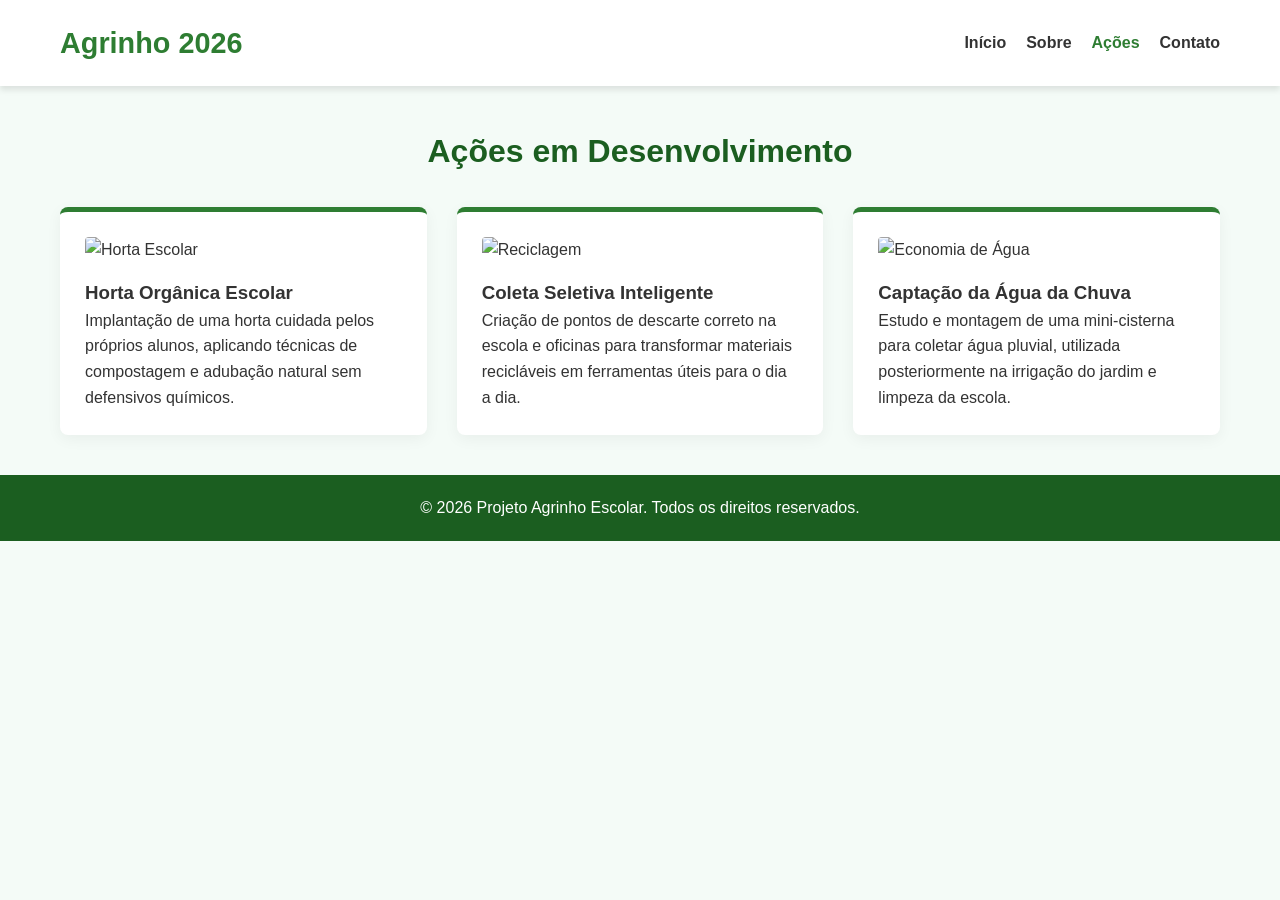
==== acoes.html @ 70734312 "Create acoes.html" ====
<!DOCTYPE html>
<html lang="pt-BR">
<head>
    <meta charset="UTF-8">
    <meta name="viewport" content="width=device-width, initial-scale=1.0">
    <title>Projeto Agrinho 2026 | Nossas Ações</title>
    <link rel="stylesheet" href="style.css">
</head>
<body>

    <header>
        <nav class="navbar">
            <div class="logo">
                <h1>Agrinho <span>2026</span></h1>
            </div>
            <ul class="nav-links">
                <li><a href="index.html">Início</a></li>
                <li><a href="sobre.html">Sobre</a></li>
                <li><a href="acoes.html" class="active">Ações</a></li>
                <li><a href="contato.html">Contato</a></li>
            </ul>
        </nav>
    </header>

    <main class="container">
        <h2 class="section-title">Ações em Desenvolvimento</h2>
        <div class="grid">
            <div class="card">
                <img src="https://picsum.photos/400/300?garden" alt="Horta Escolar">
                <h3>Horta Orgânica Escolar</h3>
                <p>Implantação de uma horta cuidada pelos próprios alunos, aplicando técnicas de compostagem e adubação natural sem defensivos químicos.</p>
            </div>
            <div class="card">
                <img src="https://picsum.photos/400/300?recycle" alt="Reciclagem">
                <h3>Coleta Seletiva Inteligente</h3>
                <p>Criação de pontos de descarte correto na escola e oficinas para transformar materiais recicláveis em ferramentas úteis para o dia a dia.</p>
            </div>
            <div class="card">
                <img src="https://picsum.photos/400/300?water" alt="Economia de Água">
                <h3>Captação da Água da Chuva</h3>
                <p>Estudo e montagem de uma mini-cisterna para coletar água pluvial, utilizada posteriormente na irrigação do jardim e limpeza da escola.</p>
            </div>
        </div>
    </main>

    <footer>
        <p>&copy; 2026 Projeto Agrinho Escolar. Todos os direitos reservados.</p>
    </footer>

    <script src="script.js"></script>
</body>
</html>
---- style.css ----
/* Configurações Gerais */
:root {
    --primary-color: #2e7d32; /* Verde Agrinho */
    --secondary-color: #81c784;
    --dark-color: #1b5e20;
    --text-color: #333333;
    --light-bg: #f4fbf7;
    --white: #ffffff;
}

* {
    margin: 0;
    padding: 0;
    box-sizing: border-box;
    font-family: 'Segoe UI', Tahoma, Geneva, Verdana, sans-serif;
}

body {
    background-color: var(--light-bg);
    color: var(--text-color);
    line-height: 1.6;
}

/* Cabeçalho e Menu de Navegação */
header {
    background-color: var(--white);
    box-shadow: 0 4px 6px rgba(0,0,0,0.1);
    position: sticky;
    top: 0;
    z-index: 1000;
}

.navbar {
    display: flex;
    justify-content: space-between;
    align-items: center;
    max-width: 1200px;
    margin: 0 auto;
    padding: 20px;
}

.logo h1 {
    color: var(--primary-color);
    font-size: 1.8rem;
}

.nav-links {
    display: flex;
    list-style: none;
}

.nav-links li {
    margin-left: 20px;
}

.nav-links a {
    text-decoration: none;
    color: var(--text-color);
    font-weight: 600;
    transition: color 0.3s;
}

.nav-links a:hover, .nav-links a.active {
    color: var(--primary-color);
}

/* Banner Principal (Hero) */
.hero {
    background: linear-gradient(rgba(0, 0, 0, 0.5), rgba(0, 0, 0, 0.5)), url('https://picsum.photos/1920/1080?agriculture') no-repeat center center/cover;
    height: 60vh;
    display: flex;
    flex-direction: column;
    justify-content: center;
    align-items: center;
    text-align: center;
    color: var(--white);
    padding: 20px;
}

.hero h2 {
    font-size: 3rem;
    margin-bottom: 10px;
}

.hero p {
    font-size: 1.2rem;
    max-width: 600px;
}

/* Seções de Conteúdo */
.container {
    max-width: 1200px;
    margin: 40px auto;
    padding: 0 20px;
}

.section-title {
    text-align: center;
    color: var(--dark-color);
    margin-bottom: 30px;
    font-size: 2rem;
}

/* Grid de Recursos (Cards) */
.grid {
    display: grid;
    grid-template-columns: repeat(auto-fit, minmax(300px, 1fr));
    gap: 30px;
}

.card {
    background: var(--white);
    padding: 25px;
    border-radius: 8px;
    box-shadow: 0 4px 15px rgba(0,0,0,0.05);
    border-top: 5px solid var(--primary-color);
    transition: transform 0.3s;
}

.card:hover {
    transform: translateY(-5px);
}

.card img {
    width: 100%;
    height: 200px;
    object-fit: cover;
    border-radius: 4px;
    margin-bottom: 15px;
}

/* Formulário de Contato */
.contact-form {
    background: var(--white);
    padding: 30px;
    border-radius: 8px;
    max-width: 600px;
    margin: 0 auto;
    box-shadow: 0 4px 15px rgba(0,0,0,0.05);
}

.form-group {
    margin-bottom: 20px;
}

.form-group label {
    display: block;
    margin-bottom: 5px;
    font-weight: 600;
}

.form-group input, .form-group textarea {
    width: 100%;
    padding: 10px;
    border: 1px solid #ccc;
    border-radius: 4px;
}

button {
    background-color: var(--primary-color);
    color: var(--white);
    padding: 12px 25px;
    border: none;
    border-radius: 4px;
    cursor: pointer;
    font-weight: bold;
    width: 100%;
    transition: background 0.3s;
}

button:hover {
    background-color: var(--dark-color);
}

/* Rodapé */
footer {
    background-color: var(--dark-color);
    color: var(--white);
    text-align: center;
    padding: 20px;
    margin-top: 40px;
}

/* Responsividade Básica */
@media (max-width: 768px) {
    .navbar { flex-direction: column; }
    .nav-links { margin-top: 15px; }
    .hero h2 { font-size: 2rem; }
}
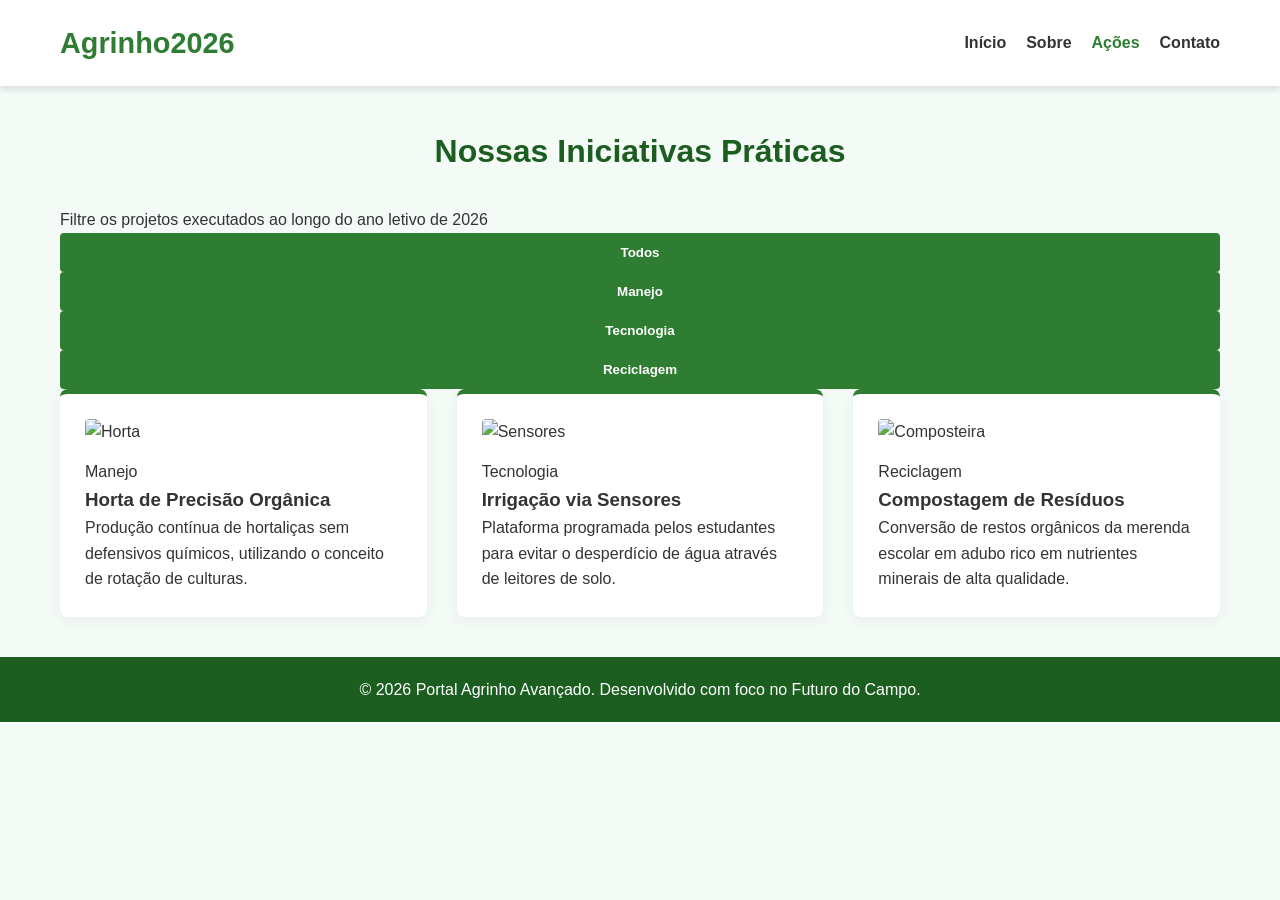
==== commit d0cf3e37: "Update acoes.html" ====
--- a/acoes.html
+++ b/acoes.html
@@ -3,7 +3,7 @@
 <head>
     <meta charset="UTF-8">
     <meta name="viewport" content="width=device-width, initial-scale=1.0">
-    <title>Projeto Agrinho 2026 | Nossas Ações</title>
+    <title>Agrinho 2026 | Portfólio de Ações</title>
     <link rel="stylesheet" href="style.css">
 </head>
 <body>
@@ -11,9 +11,12 @@
     <header>
         <nav class="navbar">
             <div class="logo">
-                <h1>Agrinho <span>2026</span></h1>
+                <h1>Agrinho<span>2026</span></h1>
             </div>
-            <ul class="nav-links">
+            <div class="menu-toggle" id="mobile-menu">
+                <span></span><span></span><span></span>
+            </div>
+            <ul class="nav-links" id="nav-list">
                 <li><a href="index.html">Início</a></li>
                 <li><a href="sobre.html">Sobre</a></li>
                 <li><a href="acoes.html" class="active">Ações</a></li>
@@ -23,28 +26,46 @@
     </header>
 
     <main class="container">
-        <h2 class="section-title">Ações em Desenvolvimento</h2>
-        <div class="grid">
-            <div class="card">
-                <img src="https://picsum.photos/400/300?garden" alt="Horta Escolar">
-                <h3>Horta Orgânica Escolar</h3>
-                <p>Implantação de uma horta cuidada pelos próprios alunos, aplicando técnicas de compostagem e adubação natural sem defensivos químicos.</p>
+        <h2 class="section-title">Nossas Iniciativas Práticas</h2>
+        <p class="section-subtitle">Filtre os projetos executados ao longo do ano letivo de 2026</p>
+
+        <div class="filter-container">
+            <button class="filter-btn active" data-filter="all">Todos</button>
+            <button class="filter-btn" data-filter="manejo">Manejo</button>
+            <button class="filter-btn" data-filter="tecnologia">Tecnologia</button>
+            <button class="filter-btn" data-filter="reciclagem">Reciclagem</button>
+        </div>
+
+        <div class="grid" id="portfolio-grid">
+            <div class="card" data-category="manejo">
+                <div class="card-image-wrapper"><img src="https://picsum.photos/600/400?garden" alt="Horta"></div>
+                <div class="card-content">
+                    <span class="category-badge">Manejo</span>
+                    <h3>Horta de Precisão Orgânica</h3>
+                    <p>Produção contínua de hortaliças sem defensivos químicos, utilizando o conceito de rotação de culturas.</p>
+                </div>
             </div>
-            <div class="card">
-                <img src="https://picsum.photos/400/300?recycle" alt="Reciclagem">
-                <h3>Coleta Seletiva Inteligente</h3>
-                <p>Criação de pontos de descarte correto na escola e oficinas para transformar materiais recicláveis em ferramentas úteis para o dia a dia.</p>
+            <div class="card" data-category="tecnologia">
+                <div class="card-image-wrapper"><img src="https://picsum.photos/600/400?code" alt="Sensores"></div>
+                <div class="card-content">
+                    <span class="category-badge">Tecnologia</span>
+                    <h3>Irrigação via Sensores</h3>
+                    <p>Plataforma programada pelos estudantes para evitar o desperdício de água através de leitores de solo.</p>
+                </div>
             </div>
-            <div class="card">
-                <img src="https://picsum.photos/400/300?water" alt="Economia de Água">
-                <h3>Captação da Água da Chuva</h3>
-                <p>Estudo e montagem de uma mini-cisterna para coletar água pluvial, utilizada posteriormente na irrigação do jardim e limpeza da escola.</p>
+            <div class="card" data-category="reciclagem">
+                <div class="card-image-wrapper"><img src="https://picsum.photos/600/400?compost" alt="Composteira"></div>
+                <div class="card-content">
+                    <span class="category-badge">Reciclagem</span>
+                    <h3>Compostagem de Resíduos</h3>
+                    <p>Conversão de restos orgânicos da merenda escolar em adubo rico em nutrientes minerais de alta qualidade.</p>
+                </div>
             </div>
         </div>
     </main>
 
     <footer>
-        <p>&copy; 2026 Projeto Agrinho Escolar. Todos os direitos reservados.</p>
+        <p>&copy; 2026 Portal Agrinho Avançado. Desenvolvido com foco no Futuro do Campo.</p>
     </footer>
 
     <script src="script.js"></script>
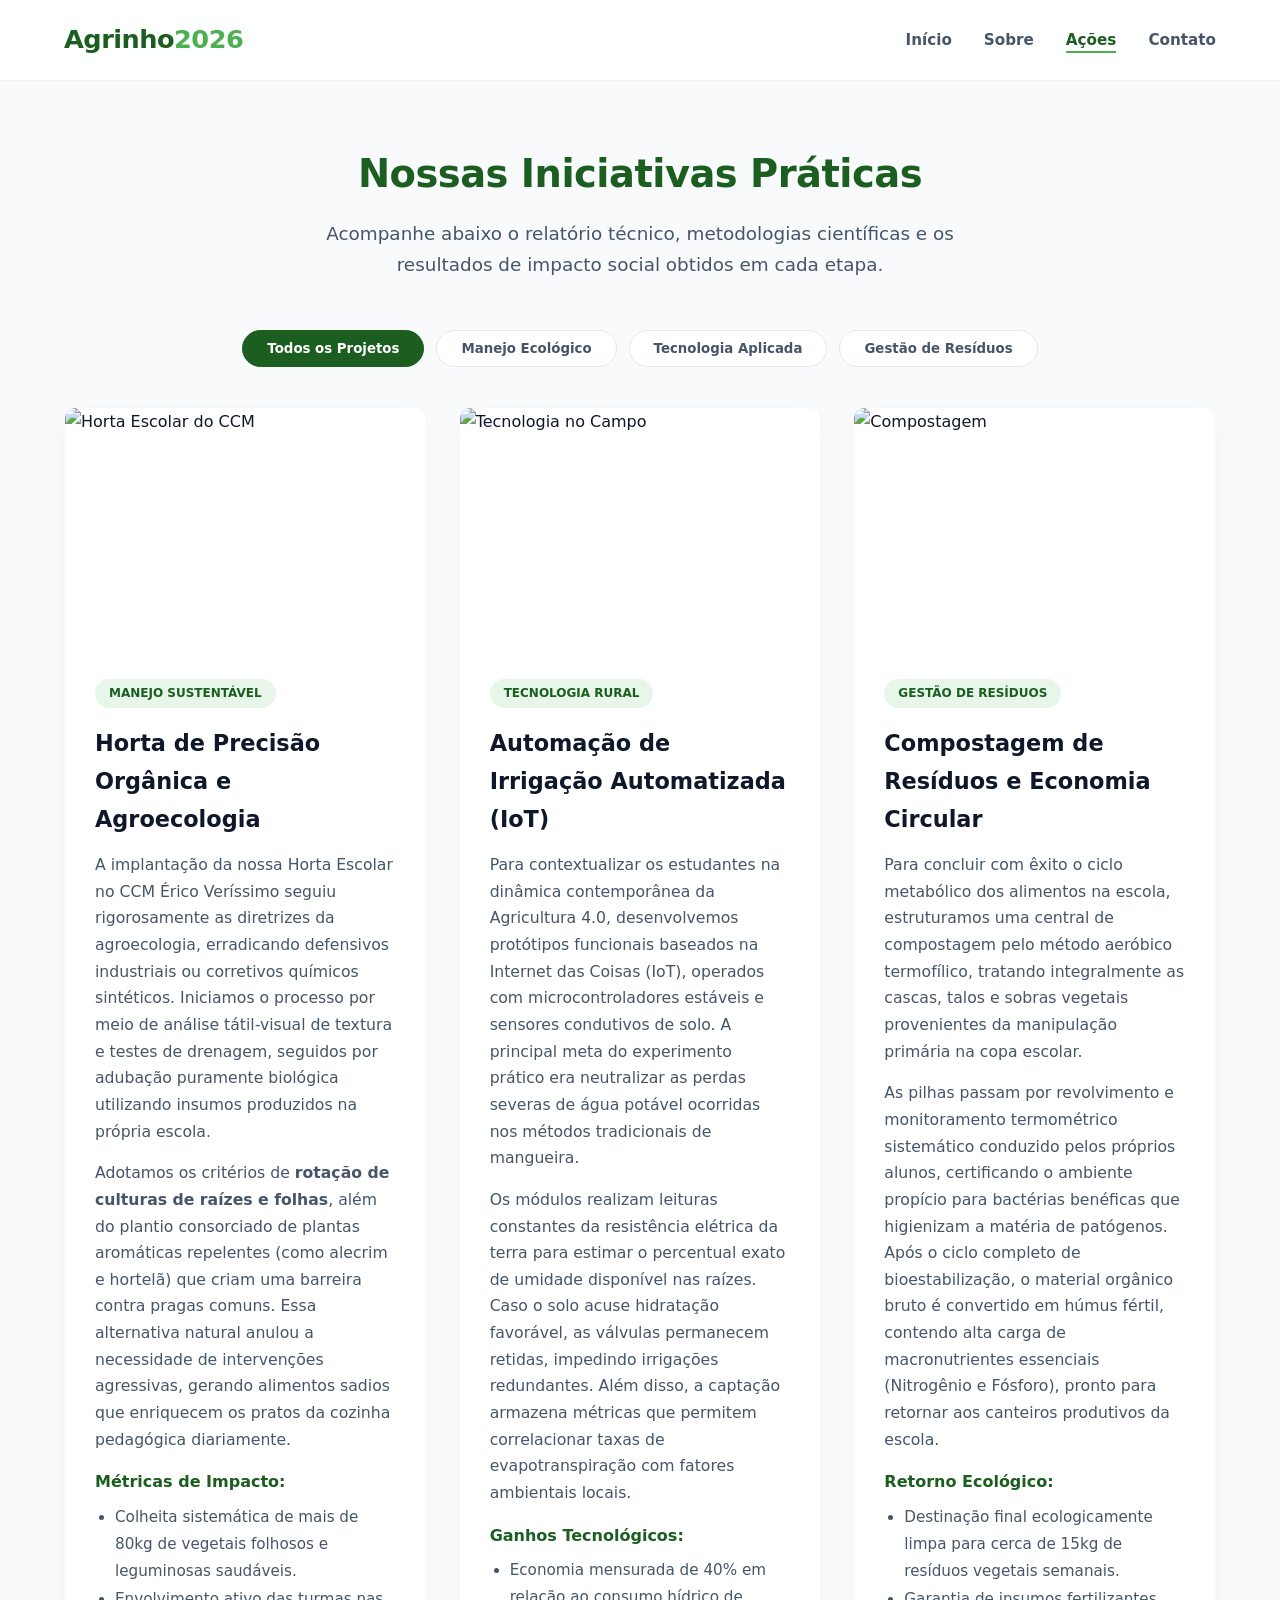
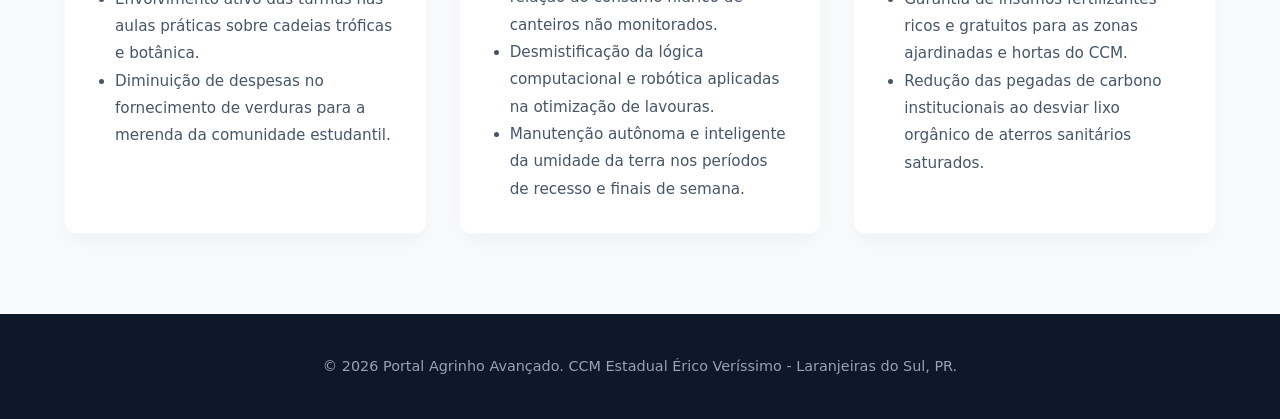
==== commit a67a5410: "Update acoes.html" ====
--- a/acoes.html
+++ b/acoes.html
@@ -3,7 +3,7 @@
 <head>
     <meta charset="UTF-8">
     <meta name="viewport" content="width=device-width, initial-scale=1.0">
-    <title>Agrinho 2026 | Portfólio de Ações</title>
+    <title>Agrinho 2026 | Portfólio de Ações Detalhado</title>
     <link rel="stylesheet" href="style.css">
 </head>
 <body>
@@ -27,45 +27,85 @@
 
     <main class="container">
         <h2 class="section-title">Nossas Iniciativas Práticas</h2>
-        <p class="section-subtitle">Filtre os projetos executados ao longo do ano letivo de 2026</p>
+        <p class="section-subtitle">Acompanhe abaixo o relatório técnico, metodologias científicas e os resultados de impacto social obtidos em cada etapa.</p>
 
         <div class="filter-container">
-            <button class="filter-btn active" data-filter="all">Todos</button>
-            <button class="filter-btn" data-filter="manejo">Manejo</button>
-            <button class="filter-btn" data-filter="tecnologia">Tecnologia</button>
-            <button class="filter-btn" data-filter="reciclagem">Reciclagem</button>
+            <button class="filter-btn active" data-filter="all">Todos os Projetos</button>
+            <button class="filter-btn" data-filter="manejo">Manejo Ecológico</button>
+            <button class="filter-btn" data-filter="tecnologia">Tecnologia Aplicada</button>
+            <button class="filter-btn" data-filter="reciclagem">Gestão de Resíduos</button>
         </div>
 
         <div class="grid" id="portfolio-grid">
+            
             <div class="card" data-category="manejo">
-                <div class="card-image-wrapper"><img src="https://picsum.photos/600/400?garden" alt="Horta"></div>
+                <div class="card-image-wrapper">
+                    <img src="horta.jpg" alt="Horta Escolar do CCM">
+                </div>
                 <div class="card-content">
-                    <span class="category-badge">Manejo</span>
-                    <h3>Horta de Precisão Orgânica</h3>
-                    <p>Produção contínua de hortaliças sem defensivos químicos, utilizando o conceito de rotação de culturas.</p>
+                    <span class="category-badge">Manejo Sustentável</span>
+                    <h3>Horta de Precisão Orgânica e Agroecologia</h3>
+                    
+                    <p>A implantação da nossa Horta Escolar no CCM Érico Veríssimo seguiu rigorosamente as diretrizes da agroecologia, erradicando defensivos industriais ou corretivos químicos sintéticos. Iniciamos o processo por meio de análise tátil-visual de textura e testes de drenagem, seguidos por adubação puramente biológica utilizando insumos produzidos na própria escola.</p>
+                    
+                    <p>Adotamos os critérios de <strong>rotação de culturas de raízes e folhas</strong>, além do plantio consorciado de plantas aromáticas repelentes (como alecrim e hortelã) que criam uma barreira contra pragas comuns. Essa alternativa natural anulou a necessidade de intervenções agressivas, gerando alimentos sadios que enriquecem os pratos da cozinha pedagógica diariamente.</p>
+                    
+                    <strong style="display:block; margin: 15px 0 8px 0; color: var(--primary);">Métricas de Impacto:</strong>
+                    <ul style="margin-left: 20px; color: var(--text-muted); font-size: 0.95rem; line-height: 1.8;">
+                        <li>Colheita sistemática de mais de 80kg de vegetais folhosos e leguminosas saudáveis.</li>
+                        <li>Envolvimento ativo das turmas nas aulas práticas sobre cadeias tróficas e botânica.</li>
+                        <li>Diminuição de despesas no fornecimento de verduras para a merenda da comunidade estudantil.</li>
+                    </ul>
                 </div>
             </div>
+
             <div class="card" data-category="tecnologia">
-                <div class="card-image-wrapper"><img src="https://picsum.photos/600/400?code" alt="Sensores"></div>
+                <div class="card-image-wrapper">
+                    <img src="tecnologia.jpg" alt="Tecnologia no Campo">
+                </div>
                 <div class="card-content">
-                    <span class="category-badge">Tecnologia</span>
-                    <h3>Irrigação via Sensores</h3>
-                    <p>Plataforma programada pelos estudantes para evitar o desperdício de água através de leitores de solo.</p>
+                    <span class="category-badge">Tecnologia Rural</span>
+                    <h3>Automação de Irrigação Automatizada (IoT)</h3>
+                    
+                    <p>Para contextualizar os estudantes na dinâmica contemporânea da Agricultura 4.0, desenvolvemos protótipos funcionais baseados na Internet das Coisas (IoT), operados com microcontroladores estáveis e sensores condutivos de solo. A principal meta do experimento prático era neutralizar as perdas severas de água potável ocorridas nos métodos tradicionais de mangueira.</p>
+                    
+                    <p>Os módulos realizam leituras constantes da resistência elétrica da terra para estimar o percentual exato de umidade disponível nas raízes. Caso o solo acuse hidratação favorável, as válvulas permanecem retidas, impedindo irrigações redundantes. Além disso, a captação armazena métricas que permitem correlacionar taxas de evapotranspiração com fatores ambientais locais.</p>
+                    
+                    <strong style="display:block; margin: 15px 0 8px 0; color: var(--primary);">Ganhos Tecnológicos:</strong>
+                    <ul style="margin-left: 20px; color: var(--text-muted); font-size: 0.95rem; line-height: 1.8;">
+                        <li>Economia mensurada de 40% em relação ao consumo hídrico de canteiros não monitorados.</li>
+                        <li>Desmistificação da lógica computacional e robótica aplicadas na otimização de lavouras.</li>
+                        <li>Manutenção autônoma e inteligente da umidade da terra nos períodos de recesso e finais de semana.</li>
+                    </ul>
                 </div>
             </div>
+
             <div class="card" data-category="reciclagem">
-                <div class="card-image-wrapper"><img src="https://picsum.photos/600/400?compost" alt="Composteira"></div>
+                <div class="card-image-wrapper">
+                    <img src="comunidade.jpg" alt="Compostagem">
+                </div>
                 <div class="card-content">
-                    <span class="category-badge">Reciclagem</span>
-                    <h3>Compostagem de Resíduos</h3>
-                    <p>Conversão de restos orgânicos da merenda escolar em adubo rico em nutrientes minerais de alta qualidade.</p>
+                    <span class="category-badge">Gestão de Resíduos</span>
+                    <h3>Compostagem de Resíduos e Economia Circular</h3>
+                    
+                    <p>Para concluir com êxito o ciclo metabólico dos alimentos na escola, estruturamos uma central de compostagem pelo método aeróbico termofílico, tratando integralmente as cascas, talos e sobras vegetais provenientes da manipulação primária na copa escolar.</p>
+                    
+                    <p>As pilhas passam por revolvimento e monitoramento termométrico sistemático conduzido pelos próprios alunos, certificando o ambiente propício para bactérias benéficas que higienizam a matéria de patógenos. Após o ciclo completo de bioestabilização, o material orgânico bruto é convertido em húmus fértil, contendo alta carga de macronutrientes essenciais (Nitrogênio e Fósforo), pronto para retornar aos canteiros produtivos da escola.</p>
+                    
+                    <strong style="display:block; margin: 15px 0 8px 0; color: var(--primary);">Retorno Ecológico:</strong>
+                    <ul style="margin-left: 20px; color: var(--text-muted); font-size: 0.95rem; line-height: 1.8;">
+                        <li>Destinação final ecologicamente limpa para cerca de 15kg de resíduos vegetais semanais.</li>
+                        <li>Garantia de insumos fertilizantes ricos e gratuitos para as zonas ajardinadas e hortas do CCM.</li>
+                        <li>Redução das pegadas de carbono institucionais ao desviar lixo orgânico de aterros sanitários saturados.</li>
+                    </ul>
                 </div>
             </div>
+
         </div>
     </main>
 
     <footer>
-        <p>&copy; 2026 Portal Agrinho Avançado. Desenvolvido com foco no Futuro do Campo.</p>
+        <p>&copy; 2026 Portal Agrinho Avançado. CCM Estadual Érico Veríssimo - Laranjeiras do Sul, PR.</p>
     </footer>
 
     <script src="script.js"></script>
--- a/style.css
+++ b/style.css
@@ -1,30 +1,36 @@
-/* Configurações Gerais */
+/* Variáveis de Design Moderno - Agrinho 2026 */
 :root {
-    --primary-color: #2e7d32; /* Verde Agrinho */
-    --secondary-color: #81c784;
-    --dark-color: #1b5e20;
-    --text-color: #333333;
-    --light-bg: #f4fbf7;
-    --white: #ffffff;
+    --primary: #1b5e20;
+    --primary-light: #4caf50;
+    --accent: #ffb300;
+    --background: #f8fafc;
+    --surface: #ffffff;
+    --text-main: #0f172a;
+    --text-muted: #475569;
+    --radius: 12px;
+    --transition: all 0.3s cubic-bezier(0.4, 0, 0.2, 1);
 }
 
 * {
     margin: 0;
     padding: 0;
     box-sizing: border-box;
-    font-family: 'Segoe UI', Tahoma, Geneva, Verdana, sans-serif;
+    font-family: 'Inter', system-ui, -apple-system, sans-serif;
 }
 
 body {
-    background-color: var(--light-bg);
-    color: var(--text-color);
-    line-height: 1.6;
-}
-
-/* Cabeçalho e Menu de Navegação */
+    background-color: var(--background);
+    color: var(--text-main);
+    overflow-x: hidden;
+    line-height: 1.7;
+}
+
+/* Navegação Premium (Efeito Vidro) */
 header {
-    background-color: var(--white);
-    box-shadow: 0 4px 6px rgba(0,0,0,0.1);
+    background: rgba(255, 255, 255, 0.85);
+    backdrop-filter: blur(12px);
+    -webkit-backdrop-filter: blur(12px);
+    border-bottom: 1px solid rgba(0, 0, 0, 0.05);
     position: sticky;
     top: 0;
     z-index: 1000;
@@ -36,154 +42,329 @@
     align-items: center;
     max-width: 1200px;
     margin: 0 auto;
-    padding: 20px;
+    padding: 18px 24px;
 }
 
 .logo h1 {
-    color: var(--primary-color);
-    font-size: 1.8rem;
+    font-size: 1.6rem;
+    font-weight: 800;
+    color: var(--primary);
+    letter-spacing: -0.5px;
+}
+
+.logo span {
+    color: var(--primary-light);
 }
 
 .nav-links {
     display: flex;
     list-style: none;
-}
-
-.nav-links li {
-    margin-left: 20px;
+    gap: 32px;
 }
 
 .nav-links a {
     text-decoration: none;
-    color: var(--text-color);
+    color: var(--text-muted);
     font-weight: 600;
-    transition: color 0.3s;
+    font-size: 0.95rem;
+    transition: var(--transition);
+    position: relative;
+    padding: 4px 0;
 }
 
 .nav-links a:hover, .nav-links a.active {
-    color: var(--primary-color);
-}
-
-/* Banner Principal (Hero) */
+    color: var(--primary);
+}
+
+.nav-links a::after {
+    content: '';
+    position: absolute;
+    bottom: 0;
+    left: 0;
+    width: 0;
+    height: 2px;
+    background-color: var(--primary-light);
+    transition: var(--transition);
+}
+
+.nav-links a:hover::after, .nav-links a.active::after {
+    width: 100%;
+}
+
+/* Banner Hero Impactante */
 .hero {
-    background: linear-gradient(rgba(0, 0, 0, 0.5), rgba(0, 0, 0, 0.5)), url('https://picsum.photos/1920/1080?agriculture') no-repeat center center/cover;
-    height: 60vh;
+    background: linear-gradient(135deg, rgba(27, 94, 32, 0.85), rgba(15, 23, 42, 0.8)), url('banner.jpg') no-repeat center center/cover;
+    padding: 140px 24px;
+    text-align: center;
+    color: white;
+}
+
+.hero h2 {
+    font-size: 3.5rem;
+    font-weight: 800;
+    letter-spacing: -1px;
+    max-width: 900px;
+    margin: 0 auto 20px auto;
+    line-height: 1.2;
+}
+
+.hero p {
+    font-size: 1.3rem;
+    color: #cbd5e1;
+    max-width: 700px;
+    margin: 0 auto;
+}
+
+/* Seções e Containers */
+.container {
+    max-width: 1200px;
+    margin: 60px auto;
+    padding: 0 24px;
+}
+
+.section-title {
+    font-size: 2.4rem;
+    font-weight: 800;
+    text-align: center;
+    margin-bottom: 12px;
+    letter-spacing: -0.5px;
+    color: var(--primary);
+}
+
+.section-subtitle {
+    text-align: center;
+    color: var(--text-muted);
+    margin-bottom: 50px;
+    font-size: 1.15rem;
+    max-width: 700px;
+    margin-left: auto;
+    margin-right: auto;
+}
+
+/* Painel de Estatísticas */
+.stats-panel {
+    display: grid;
+    grid-template-columns: repeat(auto-fit, minmax(220px, 1fr));
+    gap: 24px;
+    margin-top: -50px;
+    margin-bottom: 60px;
+    position: relative;
+    z-index: 10;
+}
+
+.stat-card {
+    background: var(--surface);
+    border: 1px solid rgba(0,0,0,0.05);
+    padding: 30px;
+    border-radius: var(--radius);
+    text-align: center;
+    box-shadow: 0 10px 25px -5px rgba(0,0,0,0.05);
+}
+
+.stat-number {
+    font-size: 2.5rem;
+    font-weight: 800;
+    color: var(--primary);
+    margin-bottom: 6px;
+}
+
+.stat-label {
+    font-size: 0.95rem;
+    color: var(--text-muted);
+    font-weight: 600;
+}
+
+/* Cards em Grid */
+.grid {
+    display: grid;
+    grid-template-columns: repeat(auto-fit, minmax(320px, 1fr));
+    gap: 32px;
+}
+
+.card {
+    background: var(--surface);
+    border-radius: var(--radius);
+    overflow: hidden;
+    box-shadow: 0 10px 25px -5px rgba(0,0,0,0.05);
+    transition: var(--transition);
+    border: 1px solid rgba(0, 0, 0, 0.03);
     display: flex;
     flex-direction: column;
-    justify-content: center;
-    align-items: center;
-    text-align: center;
-    color: var(--white);
-    padding: 20px;
-}
-
-.hero h2 {
-    font-size: 3rem;
-    margin-bottom: 10px;
-}
-
-.hero p {
-    font-size: 1.2rem;
-    max-width: 600px;
-}
-
-/* Seções de Conteúdo */
-.container {
-    max-width: 1200px;
-    margin: 40px auto;
-    padding: 0 20px;
-}
-
-.section-title {
-    text-align: center;
-    color: var(--dark-color);
-    margin-bottom: 30px;
-    font-size: 2rem;
-}
-
-/* Grid de Recursos (Cards) */
-.grid {
-    display: grid;
-    grid-template-columns: repeat(auto-fit, minmax(300px, 1fr));
-    gap: 30px;
-}
-
-.card {
-    background: var(--white);
-    padding: 25px;
-    border-radius: 8px;
-    box-shadow: 0 4px 15px rgba(0,0,0,0.05);
-    border-top: 5px solid var(--primary-color);
-    transition: transform 0.3s;
 }
 
 .card:hover {
-    transform: translateY(-5px);
+    transform: translateY(-8px);
+    box-shadow: 0 20px 30px -10px rgba(0, 0, 0, 0.1);
+}
+
+.card-image-wrapper {
+    position: relative;
+    overflow: hidden;
+    height: 240px;
 }
 
 .card img {
     width: 100%;
-    height: 200px;
+    height: 100%;
     object-fit: cover;
-    border-radius: 4px;
+    transition: var(--transition);
+}
+
+.card:hover img {
+    transform: scale(1.04);
+}
+
+.card-content {
+    padding: 30px;
+    flex-grow: 1;
+}
+
+.category-badge {
+    display: inline-block;
+    padding: 4px 14px;
+    background: #e8f5e9;
+    color: var(--primary);
+    font-size: 0.75rem;
+    font-weight: 700;
+    border-radius: 20px;
+    text-transform: uppercase;
+    margin-bottom: 16px;
+}
+
+.card h3 {
+    font-size: 1.4rem;
+    margin-bottom: 14px;
+    font-weight: 700;
+    color: var(--text-main);
+}
+
+.card p {
+    color: var(--text-muted);
+    font-size: 0.98rem;
     margin-bottom: 15px;
 }
 
-/* Formulário de Contato */
-.contact-form {
-    background: var(--white);
-    padding: 30px;
-    border-radius: 8px;
-    max-width: 600px;
+/* Filtros de Categoria */
+.filter-container {
+    display: flex;
+    justify-content: center;
+    gap: 12px;
+    margin-bottom: 40px;
+    flex-wrap: wrap;
+}
+
+.filter-btn {
+    background: var(--surface);
+    border: 1px solid #e2e8f0;
+    padding: 10px 24px;
+    border-radius: 30px;
+    font-weight: 600;
+    cursor: pointer;
+    color: var(--text-muted);
+    transition: var(--transition);
+}
+
+.filter-btn.active, .filter-btn:hover {
+    background: var(--primary);
+    color: white;
+    border-color: var(--primary);
+}
+
+/* Formulário */
+.contact-container {
+    max-width: 650px;
     margin: 0 auto;
-    box-shadow: 0 4px 15px rgba(0,0,0,0.05);
+    background: var(--surface);
+    padding: 40px;
+    border-radius: var(--radius);
+    box-shadow: 0 20px 25px -5px rgba(0,0,0,0.05);
 }
 
 .form-group {
-    margin-bottom: 20px;
+    margin-bottom: 24px;
 }
 
 .form-group label {
     display: block;
-    margin-bottom: 5px;
+    margin-bottom: 8px;
     font-weight: 600;
+    font-size: 0.9rem;
 }
 
 .form-group input, .form-group textarea {
     width: 100%;
-    padding: 10px;
-    border: 1px solid #ccc;
-    border-radius: 4px;
-}
-
-button {
-    background-color: var(--primary-color);
-    color: var(--white);
-    padding: 12px 25px;
+    padding: 14px;
+    border: 1px solid #e2e8f0;
+    border-radius: 8px;
+    background: #f8fafc;
+    font-size: 1rem;
+    transition: var(--transition);
+}
+
+.form-group input:focus, .form-group textarea:focus {
+    outline: none;
+    border-color: var(--primary-light);
+    background: white;
+    box-shadow: 0 0 0 4px rgba(76, 175, 80, 0.15);
+}
+
+button.btn-submit {
+    background: var(--primary);
+    color: white;
+    padding: 16px;
     border: none;
-    border-radius: 4px;
+    border-radius: 8px;
+    font-size: 1rem;
+    font-weight: 700;
     cursor: pointer;
-    font-weight: bold;
     width: 100%;
-    transition: background 0.3s;
-}
-
-button:hover {
-    background-color: var(--dark-color);
+    transition: var(--transition);
+}
+
+button.btn-submit:hover {
+    background: #113f14;
+}
+
+/* Menu Celular */
+.menu-toggle {
+    display: none;
+    flex-direction: column;
+    gap: 6px;
+    cursor: pointer;
+}
+
+.menu-toggle span {
+    width: 30px;
+    height: 3px;
+    background-color: var(--primary);
+    border-radius: 2px;
 }
 
 /* Rodapé */
 footer {
-    background-color: var(--dark-color);
-    color: var(--white);
-    text-align: center;
-    padding: 20px;
-    margin-top: 40px;
-}
-
-/* Responsividade Básica */
+    background: #0f172a;
+    color: #94a3b8;
+    padding: 40px 24px;
+    text-align: center;
+    font-size: 0.9rem;
+    margin-top: 80px;
+}
+
 @media (max-width: 768px) {
-    .navbar { flex-direction: column; }
-    .nav-links { margin-top: 15px; }
-    .hero h2 { font-size: 2rem; }
-}
+    .menu-toggle { display: flex; }
+    .nav-links {
+        display: none;
+        position: absolute;
+        top: 100%;
+        left: 0;
+        width: 100%;
+        background: var(--surface);
+        flex-direction: column;
+        padding: 24px;
+        box-shadow: 0 10px 15px rgba(0,0,0,0.1);
+        gap: 20px;
+    }
+    .nav-links.active { display: flex; }
+    .hero h2 { font-size: 2.3rem; }
+    .stats-panel { margin-top: 20px; }
+}
